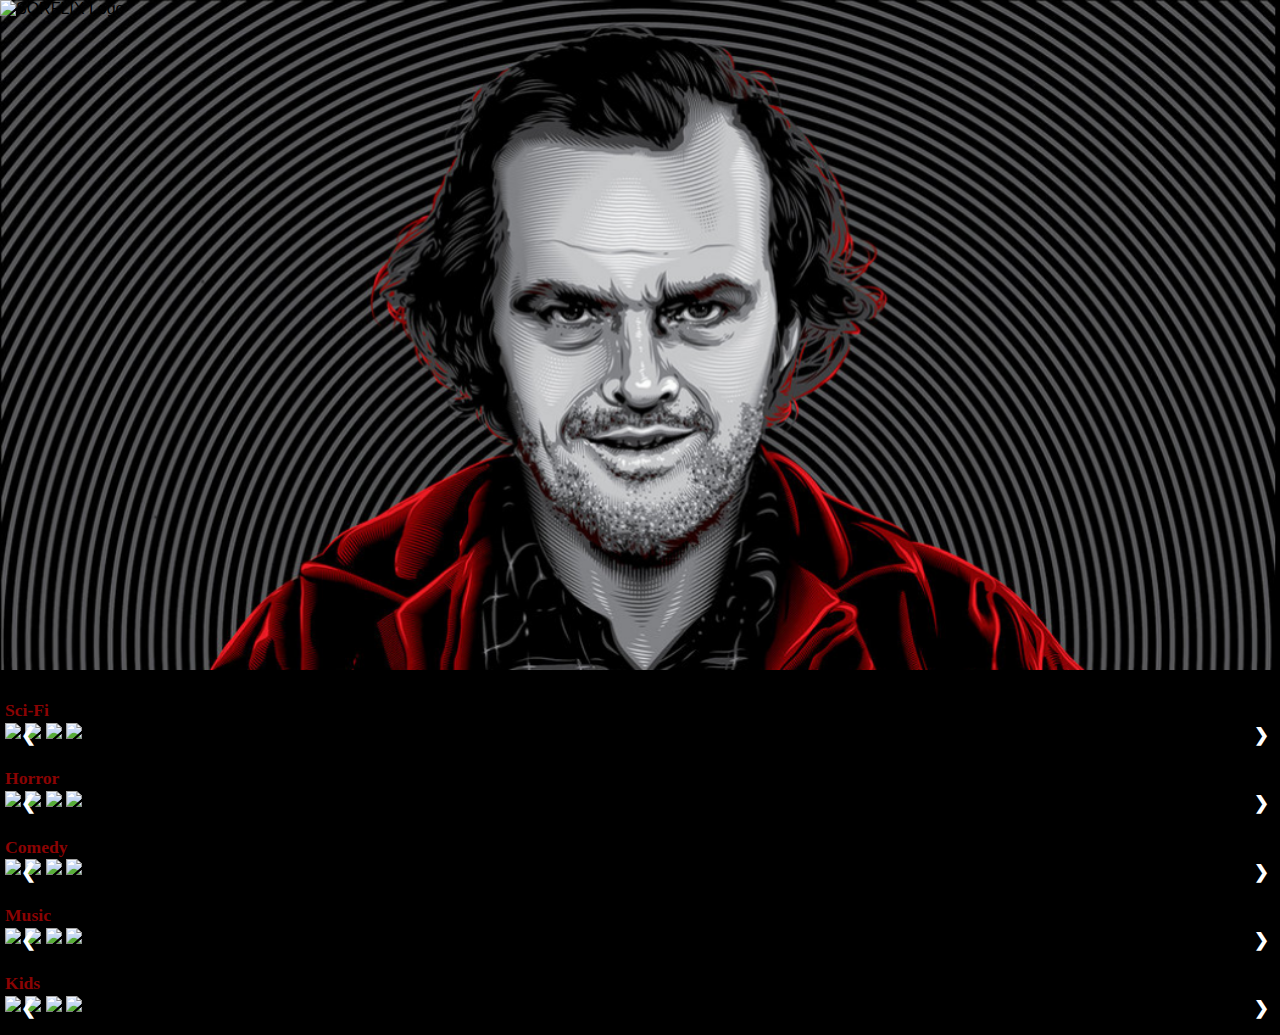
==== home.html @ 9e640ea3 "adding homepage frontend" ====
<!DOCTYPE html>
<html lang="en">
<head>
    <meta charset="UTF-8">
    <meta name="viewport" content="width=device-width, initial-scale=1.0">
    <link rel="stylesheet" href="assets/css/style.css">
    <title>SQRFLIX - Home</title>
</head>
<body>
    <header id="main-header">
        <img id="logo-small" src="assets/pictures/sqrflix-logo-small.png" alt="SQRFLIX Logo">
        <img id="header-picture" src="assets/pictures/shining.png" alt="The Shining">
    </header>


<!--NEW SLIDESHOW CATEGORY - SCI-FI-->
    <div id="category-section-homepage" >
        <h5 id="category-title-homepage" >Sci-Fi</h5>
        <div class="slideshow-container">
        
            <div class="mySlides fade">    
              <a href="#"><img src="assets/pictures/city.png" style="width:23.7%"></a>
              <img src="assets/pictures/pharao.png" style="width:23.7%">
              <img src="assets/pictures/music.png" style="width:23.7%">
              <img src="assets/pictures/gravity.png" style="width:23.7%">  
            </div>
            
            <div class="mySlides fade"> 
                <img src="assets/pictures/music.png" style="width:23.7%">
                <img src="assets/pictures/gravity.png" style="width:23.7%"> 
                <img src="assets/pictures/city.png" style="width:23.7%">
                <img src="assets/pictures/pharao.png" style="width:23.7%">
                 
            </div>

            <div class="mySlides fade">
                <img src="assets/pictures/pharao.png" style="width:23.7%">
                <img src="assets/pictures/city.png" style="width:23.7%">
                <img src="assets/pictures/music.png" style="width:23.7%">
                <img src="assets/pictures/gravity.png" style="width:23.7%">  
            </div>

            
            
            <a class="prev" onclick="plusSlides(-1)">&#10094;</a>
            <a class="next" onclick="plusSlides(1)">&#10095;</a>
            
            </div>
        
    </div>


    
<!--NEW SLIDESHOW CATEGORY - HORROR-->
    <div id="category-section-homepage" >
        <h5 id="category-title-homepage" >Horror</h5>
        <div class="slideshow-container">
        
            <div class="mySlides1 fade">    
            <img src="assets/pictures/city.png" style="width:23.7%">
            <img src="assets/pictures/pharao.png" style="width:23.7%">
            <img src="assets/pictures/music.png" style="width:23.7%">
            <img src="assets/pictures/gravity.png" style="width:23.7%">  
            </div>
            
            <div class="mySlides1 fade"> 
                <img src="assets/pictures/music.png" style="width:23.7%">
                <img src="assets/pictures/gravity.png" style="width:23.7%"> 
                <img src="assets/pictures/city.png" style="width:23.7%">
                <img src="assets/pictures/pharao.png" style="width:23.7%">
                
            </div>

            <div class="mySlides1 fade">
                <img src="assets/pictures/pharao.png" style="width:23.7%">
                <img src="assets/pictures/city.png" style="width:23.7%">
                <img src="assets/pictures/music.png" style="width:23.7%">
                <img src="assets/pictures/gravity.png" style="width:23.7%">  
            </div>           
            
            <a class="prev" onclick="plusSlides1(-1)">&#10094;</a>
            <a class="next" onclick="plusSlides1(1)">&#10095;</a>
            
            </div>
        
    </div>
    
<!--NEW SLIDESHOW CATEGORY - COMEDY-->
<div id="category-section-homepage" >
    <h5 id="category-title-homepage" >Comedy</h5>
    <div class="slideshow-container">
    
        <div class="mySlides2 fade">    
        <img src="assets/pictures/city.png" style="width:23.7%">
        <img src="assets/pictures/pharao.png" style="width:23.7%">
        <img src="assets/pictures/music.png" style="width:23.7%">
        <img src="assets/pictures/gravity.png" style="width:23.7%">  
        </div>
        
        <div class="mySlides2 fade"> 
            <img src="assets/pictures/music.png" style="width:23.7%">
            <img src="assets/pictures/gravity.png" style="width:23.7%"> 
            <img src="assets/pictures/city.png" style="width:23.7%">
            <img src="assets/pictures/pharao.png" style="width:23.7%">
            
        </div>

        <div class="mySlides2 fade">
            <img src="assets/pictures/pharao.png" style="width:23.7%">
            <img src="assets/pictures/city.png" style="width:23.7%">
            <img src="assets/pictures/music.png" style="width:23.7%">
            <img src="assets/pictures/gravity.png" style="width:23.7%">  
        </div>

        
        
        <a class="prev" onclick="plusSlides2(-1)">&#10094;</a>
        <a class="next" onclick="plusSlides2(1)">&#10095;</a>
        
        </div>
    
</div>


<!--NEW SLIDESHOW CATEGORY - MUSIC-->
<div id="category-section-homepage" >
    <h5 id="category-title-homepage" >Music</h5>
    <div class="slideshow-container">
    
        <div class="mySlides3 fade">    
        <img src="assets/pictures/city.png" style="width:23.7%">
        <img src="assets/pictures/pharao.png" style="width:23.7%">
        <img src="assets/pictures/music.png" style="width:23.7%">
        <img src="assets/pictures/gravity.png" style="width:23.7%">  
        </div>
        
        <div class="mySlides3 fade"> 
            <img src="assets/pictures/music.png" style="width:23.7%">
            <img src="assets/pictures/gravity.png" style="width:23.7%"> 
            <img src="assets/pictures/city.png" style="width:23.7%">
            <img src="assets/pictures/pharao.png" style="width:23.7%">
            
        </div>

        <div class="mySlides3 fade">
            <img src="assets/pictures/pharao.png" style="width:23.7%">
            <img src="assets/pictures/city.png" style="width:23.7%">
            <img src="assets/pictures/music.png" style="width:23.7%">
            <img src="assets/pictures/gravity.png" style="width:23.7%">  
        </div>

        
        
        <a class="prev" onclick="plusSlides3(-1)">&#10094;</a>
        <a class="next" onclick="plusSlides3(1)">&#10095;</a>
        
        </div>
    
</div>

<!--NEW SLIDESHOW CATEGORY - KIDS-->
<div id="category-section-homepage" >
    <h5 id="category-title-homepage" >Kids</h5>
    <div class="slideshow-container">
    
        <div class="mySlides4 fade">    
        <img src="assets/pictures/city.png" style="width:23.7%">
        <img src="assets/pictures/pharao.png" style="width:23.7%">
        <img src="assets/pictures/music.png" style="width:23.7%">
        <img src="assets/pictures/gravity.png" style="width:23.7%">  
        </div>
        
        <div class="mySlides4 fade"> 
            <img src="assets/pictures/music.png" style="width:23.7%">
            <img src="assets/pictures/gravity.png" style="width:23.7%"> 
            <img src="assets/pictures/city.png" style="width:23.7%">
            <img src="assets/pictures/pharao.png" style="width:23.7%">
            
        </div>

        <div class="mySlides4 fade">
            <img src="assets/pictures/pharao.png" style="width:23.7%">
            <img src="assets/pictures/city.png" style="width:23.7%">
            <img src="assets/pictures/music.png" style="width:23.7%">
            <img src="assets/pictures/gravity.png" style="width:23.7%">  
        </div>

        
        
        <a class="prev" onclick="plusSlides4(-1)">&#10094;</a>
        <a class="next" onclick="plusSlides4(1)">&#10095;</a>
        
        </div>
    
</div>



<!-- CSS - SLIDES-->
    <style>
        * {box-sizing: border-box}
        body {font-family: Verdana, sans-serif; margin:0}
        .mySlides {display: none}
        img {vertical-align: middle;}
        
        /* Slideshow container */
        .slideshow-container {
          max-width: 100%;
          position: relative;
          margin: 0;
        }
        
        /* Next & previous buttons */
        .prev, .next {
          cursor: pointer;
          position: absolute;
          top: 50%;
          width: auto;
          padding: 16px;
          margin-top: -22px;
          color: white;
          font-weight: bold;
          font-size: 18px;
          transition: 0.6s ease;
          border-radius: 0 3px 3px 0;
          user-select: none;
        }
        
        /* Position the "next button" to the right */
        .next {
          right: 0;
          border-radius: 3px 0 0 3px;
        }
        
        /* On hover, add a black background color with a little bit see-through */
        .prev:hover, .next:hover {
          background-color: rgba(0,0,0,0.8);
        }
        
        
        
        /* The dots/bullets/indicators */
        .dot {
          cursor: pointer;
          height: 15px;
          width: 15px;
          margin: 0 2px;
          background-color: #bbb;
          border-radius: 50%;
          display: inline-block;
          transition: background-color 0.6s ease;
        }
        
        .active, .dot:hover {
          background-color: #717171;
        }
        
        /* Fading animation */
        .fade {
          -webkit-animation-name: fade;
          -webkit-animation-duration: 1.5s;
          animation-name: fade;
          animation-duration: 1.5s;
        }
        
        @-webkit-keyframes fade {
          from {opacity: .4} 
          to {opacity: 1}
        }
        
        @keyframes fade {
          from {opacity: .4} 
          to {opacity: 1}
        }
        
        /* On smaller screens, decrease text size */
        @media only screen and (max-width: 300px) {
          .prev, .next,.text {font-size: 11px}
        }
        </style>
        

<!--JAVASCRIPT - SLIDES - SCIFI-->  
        <script>
        var slideIndex = 1;
        showSlides(slideIndex);
        
        function plusSlides(n) {
          showSlides(slideIndex += n);
        }
        
        function currentSlide(n) {
          showSlides(slideIndex = n);
        }
        
        function showSlides(n) {
          var i;
          var slides = document.getElementsByClassName("mySlides");
          if (n > slides.length) {slideIndex = 1}    
          if (n < 1) {slideIndex = slides.length}
          for (i = 0; i < slides.length; i++) {
              slides[i].style.display = "none";  
          }
          slides[slideIndex-1].style.display = "block";  
          dots[slideIndex-1].className += " active";
        }
        </script>



<!--JAVASCRIPT - SLIDES - HORROR-->  
    <script>
    var slideIndex = 1;
    showSlides1(slideIndex);
    
    function plusSlides1(n) {
      showSlides1(slideIndex += n);
    }
    
    function currentSlide1(n) {
      showSlides1(slideIndex = n);
    }
    
    function showSlides1(n) {
      var i;
      var slides = document.getElementsByClassName("mySlides1");
      if (n > slides.length) {slideIndex = 1}    
      if (n < 1) {slideIndex = slides.length}
      for (i = 0; i < slides.length; i++) {
          slides[i].style.display = "none";  
      }
      slides[slideIndex-1].style.display = "block";  
      dots[slideIndex-1].className += " active";
    }
    </script>



<!--JAVASCRIPT - SLIDES - COMEDY-->  
<script>
    var slideIndex = 1;
    showSlides2(slideIndex);
    
    function plusSlides2(n) {
      showSlides2(slideIndex += n);
    }
    
    function currentSlide2(n) {
      showSlides2(slideIndex = n);
    }
    
    function showSlides2(n) {
      var i;
      var slides = document.getElementsByClassName("mySlides2");
      if (n > slides.length) {slideIndex = 1}    
      if (n < 1) {slideIndex = slides.length}
      for (i = 0; i < slides.length; i++) {
          slides[i].style.display = "none";  
      }
      slides[slideIndex-1].style.display = "block";  
      dots[slideIndex-1].className += " active";
    }
    </script>

<!--JAVASCRIPT - SLIDES - MUSIC-->  
<script>
    var slideIndex = 1;
    showSlides3(slideIndex);
    
    function plusSlides3(n) {
      showSlides3(slideIndex += n);
    }
    
    function currentSlide3(n) {
      showSlides3(slideIndex = n);
    }
    
    function showSlides3(n) {
      var i;
      var slides = document.getElementsByClassName("mySlides3");
      if (n > slides.length) {slideIndex = 1}    
      if (n < 1) {slideIndex = slides.length}
      for (i = 0; i < slides.length; i++) {
          slides[i].style.display = "none";  
      }
      slides[slideIndex-1].style.display = "block";  
      dots[slideIndex-1].className += " active";
    }
    </script>



<!--JAVASCRIPT - SLIDES - KIDS-->  
<script>
    var slideIndex4 = 1;
    showSlides4(slideIndex4);
    
    function plusSlides4(n) {
      showSlides4(slideIndex4 += n);
    }
    
    function currentSlide4(n) {
      showSlides4(slideIndex4 = n);
    }
    
    function showSlides4(n) {
      var i;
      var slides4 = document.getElementsByClassName("mySlides4");
      if (n > slides4.length) {slideIndex4 = 1}    
      if (n < 1) {slideIndex4 = slides4.length}
      for (i = 0; i < slides4.length; i++) {
          slides4[i].style.display = "none";  
      }
      slides4[slideIndex4-1].style.display = "block";  
    }
    </script>        
</body>
</html>
---- assets/css/style.css ----
@font-face {
    font-family: netflix;
    src: url(../fonts/netflix-font.ttf);
}
@font-face {
    font-family: cocogoose;
    src: url(../fonts/Cocogoose.ttf);
}

body {
    background-color: black;
    padding: 0;
    margin: 0;
    width: 100%;
}

/* ----------------------------SIGN IN and REGISTRATION ---------------------------------*/
input {
    text-align: center;
}
.title-main {
    text-align: center;
    margin-top: 25%;
    font-size: 5.8rem;
    color: red;
    font-family: netflix;
    margin-bottom: 35%;
}
.sign_in_button {
    box-shadow: 5px 5px 10px;
    font-family: cocogoose;
    height: 3.5rem;
    width: 86%;
    border-radius: 0.5rem;
    margin-left: 7%;
    background-color: red;
    border: 1px solid red;
    margin-bottom: 10%;
    font-size: 1.4rem;
    text-decoration: none;
}
.sign_in_button:hover {
    cursor: pointer;
}
.sign_up_button {
    text-align: center;
    font-family: cocogoose;
    height: 3.5rem;
    width: 86%;
    border-radius: 0.5rem;
    margin-left: 7%;
    color: red;
    background-color: #000;
    border: 1px solid red;
    font-size: 1.4rem;
}
.sign_up_button:hover {
    cursor: pointer;
}
.username_input {
    width: 70%;
    height: 2rem;
    border-radius: 0.5rem;
    margin-left: 15%;
    border: 1px solid red;
    margin-bottom: 5%;
}
.password_input {
    width: 70%;
    height: 2rem;
    border-radius: 0.5rem;
    margin-left: 15%;
    border: 1px solid red;
    margin-bottom: 10%;
}

/* ----------------------------HOME---------------------------------*/
#main-header{
    padding: 0;
    margin: 0;
}
#logo-small {
    position: absolute;
    margin: 0;
    padding: 0;
    z-index: 2;
    width: 15%;
    height: auto;
}

#header-picture {
    padding: 0;
    margin: 0;
    width: 100%;
    height: auto;
    z-index: 1;
}

#category-section-homepage {
    z-index: 3;
    display: block;
    margin: 5px;
    width: 100%;
}

#category-title-homepage {
    font-family: cocogoose;
    color: rgb(139, 3, 3);
    padding: 0;
    margin-bottom: 0;
    font-size: 1.1em;
}

/* ----------------------------CATEGORIES ---------------------------------*/


/* ----------------------------NAV-BAR---------------------------------*/
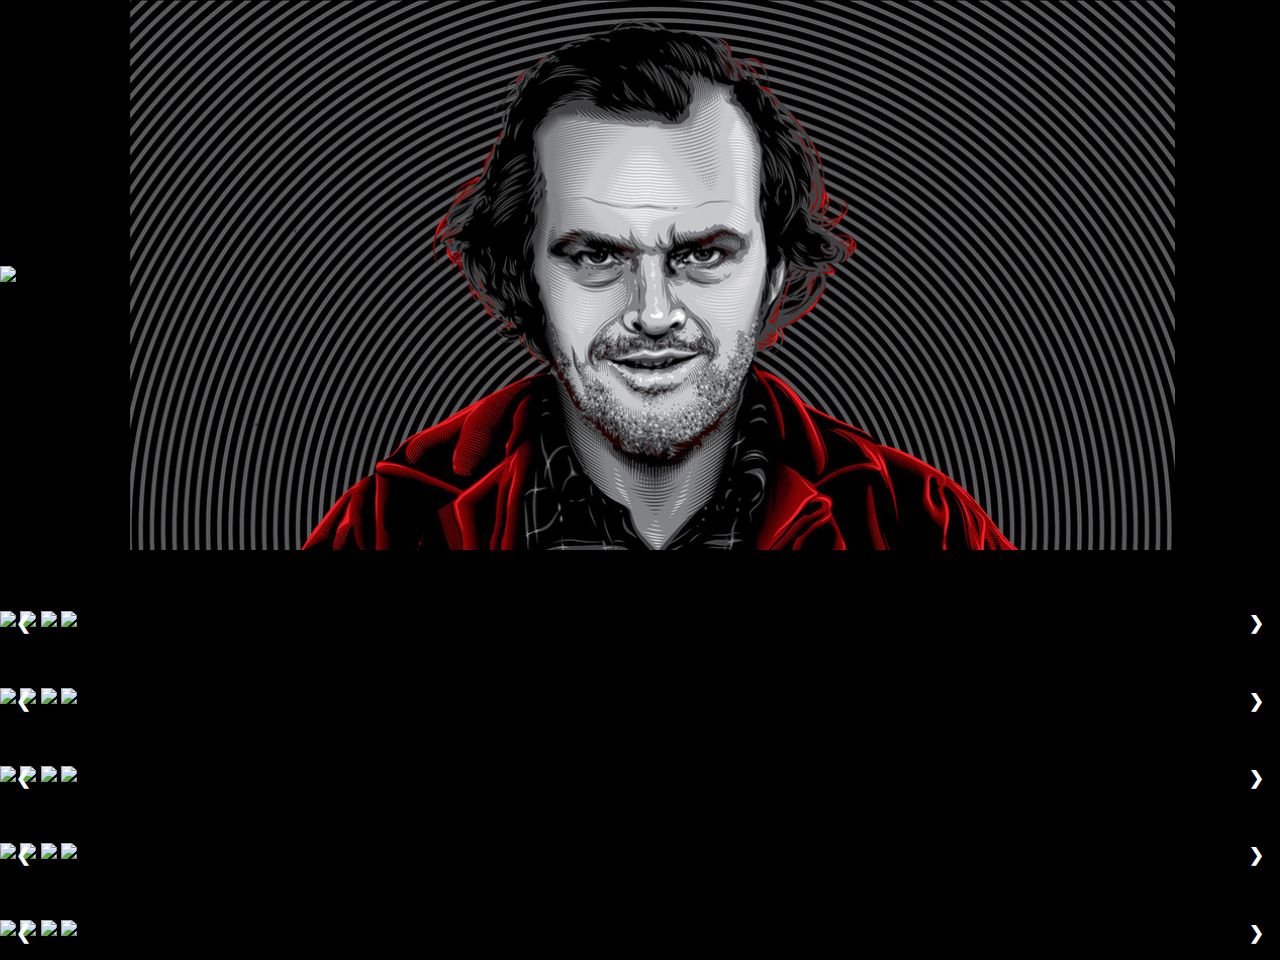
==== commit 4fc26e08: "some html IDs to Classes" ====
--- a/home.html
+++ b/home.html
@@ -7,15 +7,15 @@
     <title>SQRFLIX - Home</title>
 </head>
 <body>
-    <header id="main-header">
-        <img id="logo-small" src="assets/pictures/sqrflix-logo-small.png" alt="SQRFLIX Logo">
-        <img id="header-picture" src="assets/pictures/shining.png" alt="The Shining">
+    <header class="main-header">
+        <img class="logo-small" src="assets/pictures/sqrflix-logo-small.png" alt="SQRFLIX Logo">
+        <img class="header-picture" src="assets/pictures/shining.png" alt="The Shining">
     </header>
 
 
 <!--NEW SLIDESHOW CATEGORY - SCI-FI-->
-    <div id="category-section-homepage" >
-        <h5 id="category-title-homepage" >Sci-Fi</h5>
+    <div class="category-section-homepage" >
+        <h5 class="category-title-homepage" >Sci-Fi</h5>
         <div class="slideshow-container">
         
             <div class="mySlides fade">    
@@ -52,8 +52,8 @@
 
     
 <!--NEW SLIDESHOW CATEGORY - HORROR-->
-    <div id="category-section-homepage" >
-        <h5 id="category-title-homepage" >Horror</h5>
+    <div class="category-section-homepage" >
+        <h5 class="category-title-homepage" >Horror</h5>
         <div class="slideshow-container">
         
             <div class="mySlides1 fade">    
@@ -86,8 +86,8 @@
     </div>
     
 <!--NEW SLIDESHOW CATEGORY - COMEDY-->
-<div id="category-section-homepage" >
-    <h5 id="category-title-homepage" >Comedy</h5>
+<div class="category-section-homepage" >
+    <h5 class="category-title-homepage" >Comedy</h5>
     <div class="slideshow-container">
     
         <div class="mySlides2 fade">    
@@ -123,8 +123,8 @@
 
 
 <!--NEW SLIDESHOW CATEGORY - MUSIC-->
-<div id="category-section-homepage" >
-    <h5 id="category-title-homepage" >Music</h5>
+<div class="category-section-homepage" >
+    <h5 class="category-title-homepage" >Music</h5>
     <div class="slideshow-container">
     
         <div class="mySlides3 fade">    
@@ -159,8 +159,8 @@
 </div>
 
 <!--NEW SLIDESHOW CATEGORY - KIDS-->
-<div id="category-section-homepage" >
-    <h5 id="category-title-homepage" >Kids</h5>
+<div class="category-section-homepage" >
+    <h5 class="category-title-homepage" >Kids</h5>
     <div class="slideshow-container">
     
         <div class="mySlides4 fade">    
